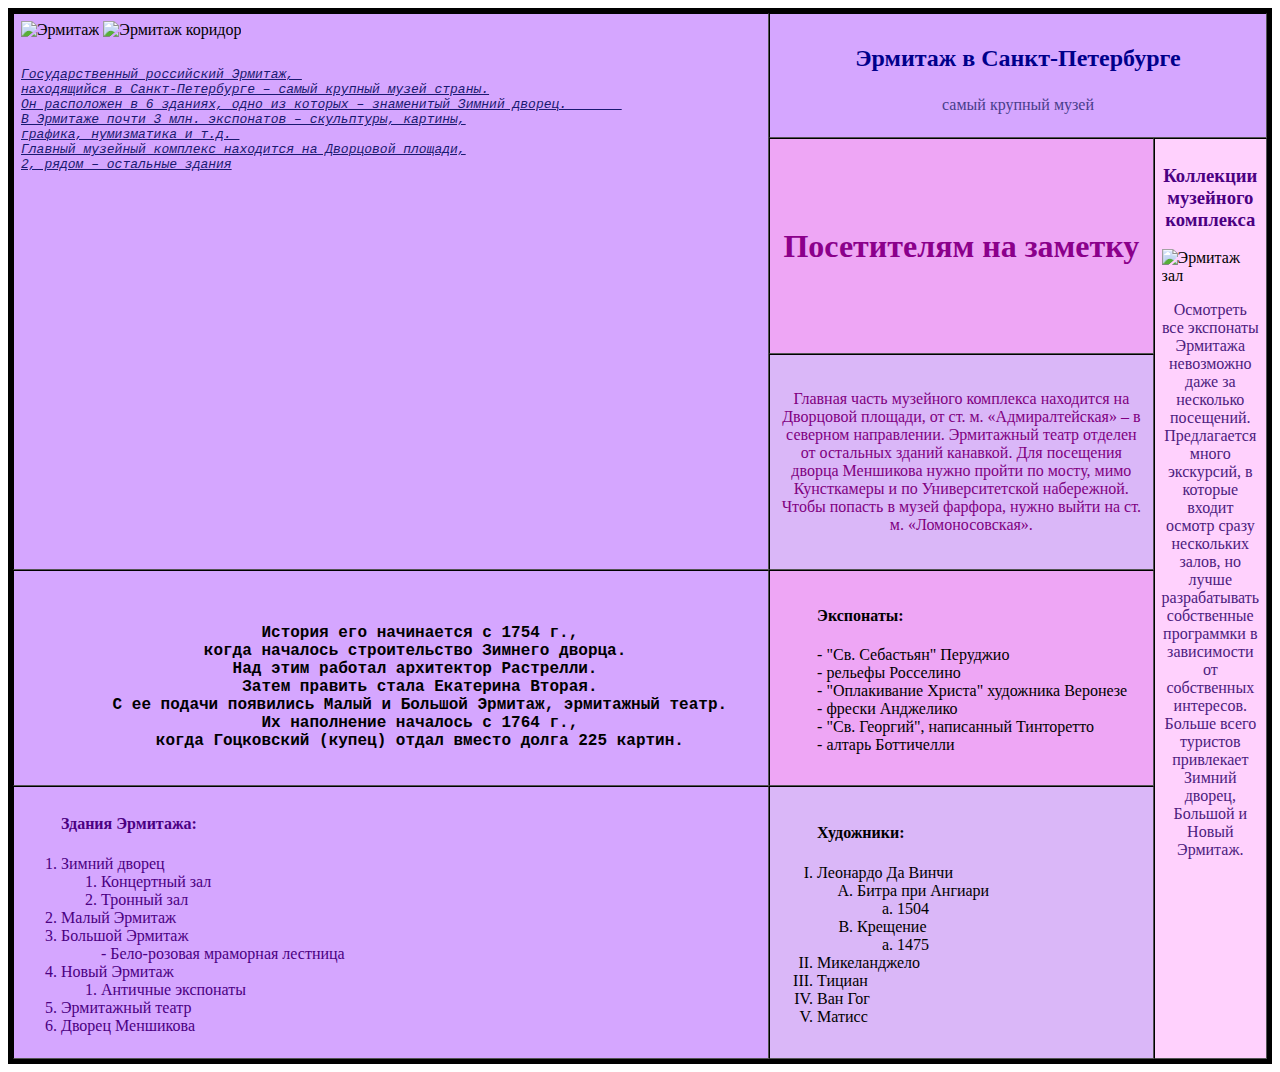
==== lab_1/lab1.html @ 4e2e70bc "lab 1" ====
<!DOCTYPE html> 
<html>
<head> 
    <title>Лабораторная_1</title> 
    <meta charset="utf-8" />
    <style type="text/css">
    ul{   
      list-style-type: none;
    }
      ul > li:before{
      content:"- ";
    }
    </style>
</head>

<body>
    <table align="center" border="1" cellpadding="7" cellspacing="0"  style="border: 5px solid black;"> 
  <tr>
    <td width="800px" height="500px" rowspan="3" valign="top" style="background-color: rgb(213, 166, 255);"> 
        <img src="https://russia.travel/upload/resize/616146/1280_1280/1428135.jpg" width="375px" height="275px" alt="Эрмитаж"/> 
        <img width="375px" height="275px" src="https://www.spb-guide.ru/img/8037/Spb-Guide.ru_118312mid.webp" alt="Эрмитаж коридор"/>
        <em> <pre><p align="left"><font color="#191970"><u>
Государственный российский Эрмитаж, 
находящийся в Санкт-Петербурге – самый крупный музей страны.
Он расположен в 6 зданиях, одно из которых – знаменитый Зимний дворец.       
В Эрмитаже почти 3 млн. экспонатов – скульптуры, картины,
графика, нумизматика и т.д. 
Главный музейный комплекс находится на Дворцовой площади,
2, рядом – остальные здания</u></font></p></pre></em></td>
    <td width="1050px" height="100px" colspan="4" style="background-color: rgb(213, 166, 255);"><h2><p align="center" > <font color="#00008B"> Эрмитаж в Санкт-Петербурге </font></p></h2>
    <p align="center"> <font color="#483D8B" face="Impact">самый крупный музей</font></p></td>
  </tr>
  <tr>
    <td  width="525px" height="200px" colspan="2" style="background-color: rgb(238, 166, 245);"><h1><p align="center"> <font color="#8B008B">Посетителям на заметку</font></p></h1></td>
    <td  width="525px" height="700px" colspan="2" rowspan="6" class="first" valign="top" style="background-color: rgb(255, 209, 253);">
      <h3><p align="center"> <font color="#4B0082"> Коллекции музейного комплекса </font></p></h3>
      <img width="485px" height="385px" src="http://www.moyaindia.ru/wp-content/uploads/2019/03/566718a0-3d83-488d-b629-a702d7ea8fae.jpg" alt="Эрмитаж зал"/>
      <p align="center" style="color: rgb(76, 32, 126);"> <font style="font-stretch:condensed;" >
        Осмотреть все экспонаты Эрмитажа невозможно 
        даже за несколько посещений. 
        Предлагается много экскурсий,
        в которые входит осмотр сразу нескольких залов,
        но лучше разрабатывать собственные программки
        в зависимости от собственных интересов.
        Больше всего туристов привлекает Зимний дворец,
        Большой и Новый Эрмитаж.
      </font></p>
    </td>
  </tr>
  <tr>
    <td width="525px" height="200px" style="background-color: rgb(218, 183, 248);">
      <p align="center"><font color="#800080" size="3" style="font-stretch:ultra-condensed;">
        Главная часть музейного комплекса
        находится на Дворцовой площади, 
        от ст. м. «Адмиралтейская» – в северном направлении. 
        Эрмитажный театр отделен от остальных зданий канавкой. 
        Для посещения дворца Меншикова нужно пройти по мосту, 
        мимо Кунсткамеры и по Университетской набережной. 
        Чтобы попасть в музей фарфора, 
        нужно выйти на ст. м. «Ломоносовская».
      </font></p>
    </td>
  </tr>
  <tr>
    <td  width="800px" height="200px" rowspan="2" style="background-color: rgb(213, 166, 255);" > <pre><p align="center" ><strong><font size="4" style="font-weight: 700;">   
      История его начинается с 1754 г.,
      когда началось строительство Зимнего дворца. 
      Над этим работал архитектор Растрелли. 
      Затем править стала Екатерина Вторая.
      С ее подачи появились Малый и Большой Эрмитаж, эрмитажный театр.
      Их наполнение началось с 1764 г.,
      когда Гоцковский (купец) отдал вместо долга 225 картин.</font></strong></p></pre></td>
  </tr>
  <tr>
    <td  width="525px" height="200px"  style="background-color: rgb(238, 166, 245);">
      <ul> <h4>Экспонаты:</h4>
      <li>"Св. Себастьян" Перуджио</li>
      <li>рельефы Росселино</li>
      <li>"Оплакивание Христа" художника Веронезе</li>
      <li>фрески Анджелико</li>
      <li>"Св. Георгий", написанный Тинторетто</li>
      <li>алтарь Боттичелли</li>
      </ul></td>
  </tr>
  <tr>
    <td  width="800px" height="200px" rowspan="3" colspan="1" style="background-color: rgb(213, 166, 255);"><font color="#4B0082">
      <ol type="1"><h4>Здания Эрмитажа:</h4>
      <li>Зимний дворец</li>
          <ol type="1">
            <li>Концертный зал</li>
            <li>Тронный зал</li>
          </ol>
      <li>Малый Эрмитаж</li>
      <li>Большой Эрмитаж</li>
          <ul>
            <li>Бело-розовая мраморная лестница</li>
          </ul>
      <li>Новый Эрмитаж</li>
          <ol type="1">
            <li>Античные экспонаты</li>
          </ol>
      <li>Эрмитажный театр</li>
      <li>Дворец Меншикова</li>
    </ol></font></td>
  </tr>
  <tr>
    <td  width="525px" height="200px" style="background-color: rgb(218, 183, 248);">
      <ol type="I"><h4>Художники:</h4>
      <li>Леонардо Да Винчи</li>
         <ol type="A">
           <li>Битра при Ангиари</li>
               <ol type="a">
                 <li>1504</li>
               </ol>
           <li>Крещение</li>
           <ol type="a">
            <li> 1475</li>
           </ol>
         </ol>
      <li>Микеланджело</li>
      <li>Тициан</li>
      <li>Ван Гог</li>
      <li>Матисс</li>
    </ol></td>
    </tr>
    </table> 
</body>
</html>
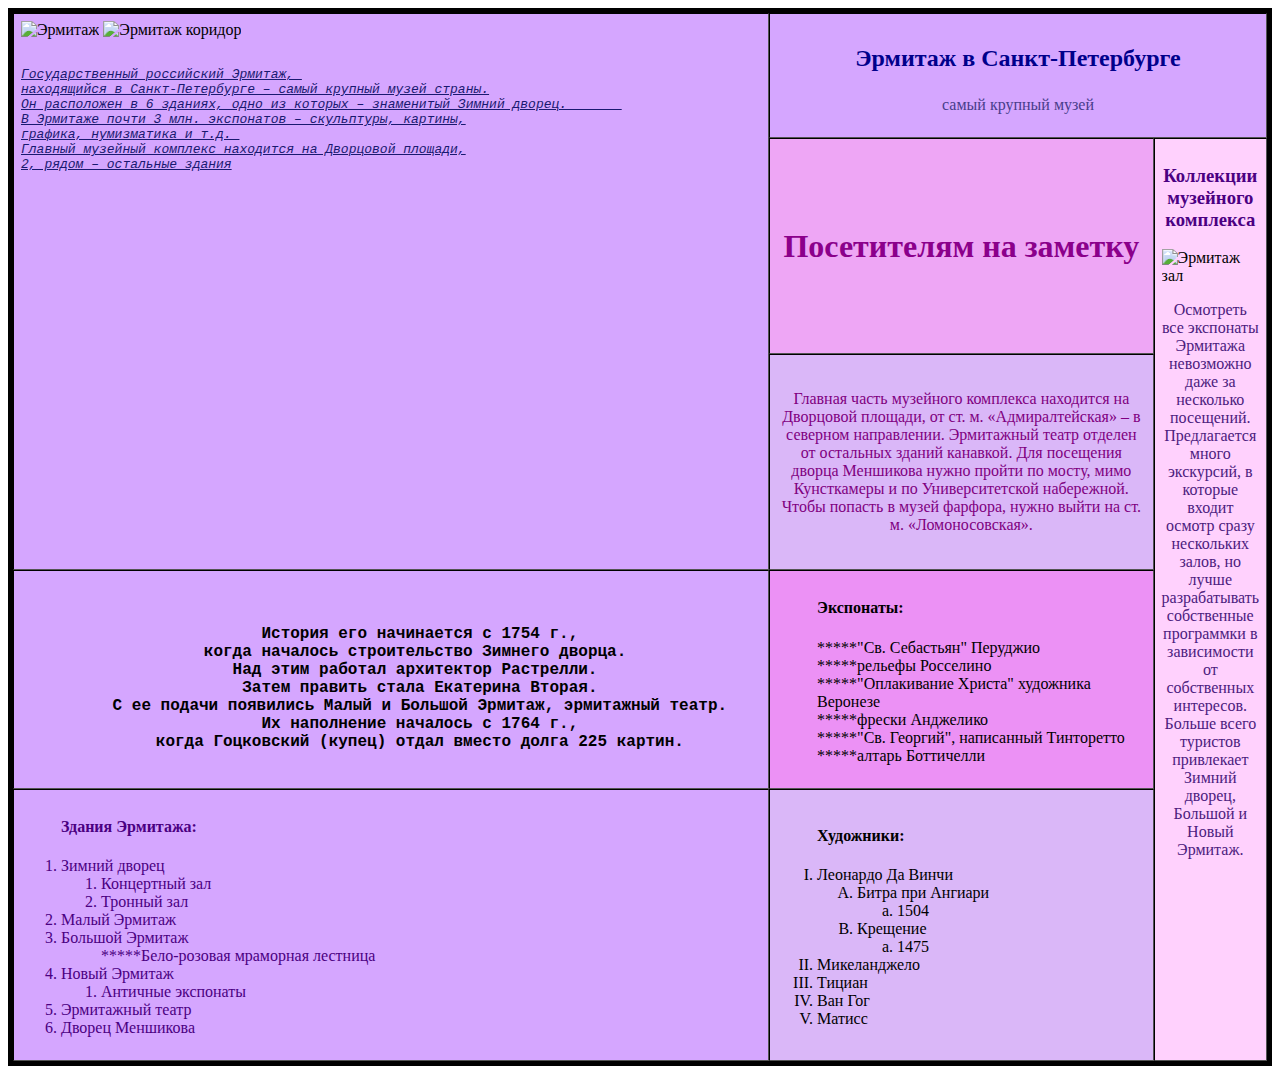
==== commit 33911b3d: "lab 1(v2)" ====
--- a/lab_1/lab1.html
+++ b/lab_1/lab1.html
@@ -8,7 +8,7 @@
       list-style-type: none;
     }
       ul > li:before{
-      content:"- ";
+      content:"*****";
     }
     </style>
 </head>
@@ -72,7 +72,7 @@
       когда Гоцковский (купец) отдал вместо долга 225 картин.</font></strong></p></pre></td>
   </tr>
   <tr>
-    <td  width="525px" height="200px"  style="background-color: rgb(238, 166, 245);">
+    <td  width="525px" height="200px"  style="background-color: rgb(236, 145, 245);">
       <ul> <h4>Экспонаты:</h4>
       <li>"Св. Себастьян" Перуджио</li>
       <li>рельефы Росселино</li>
